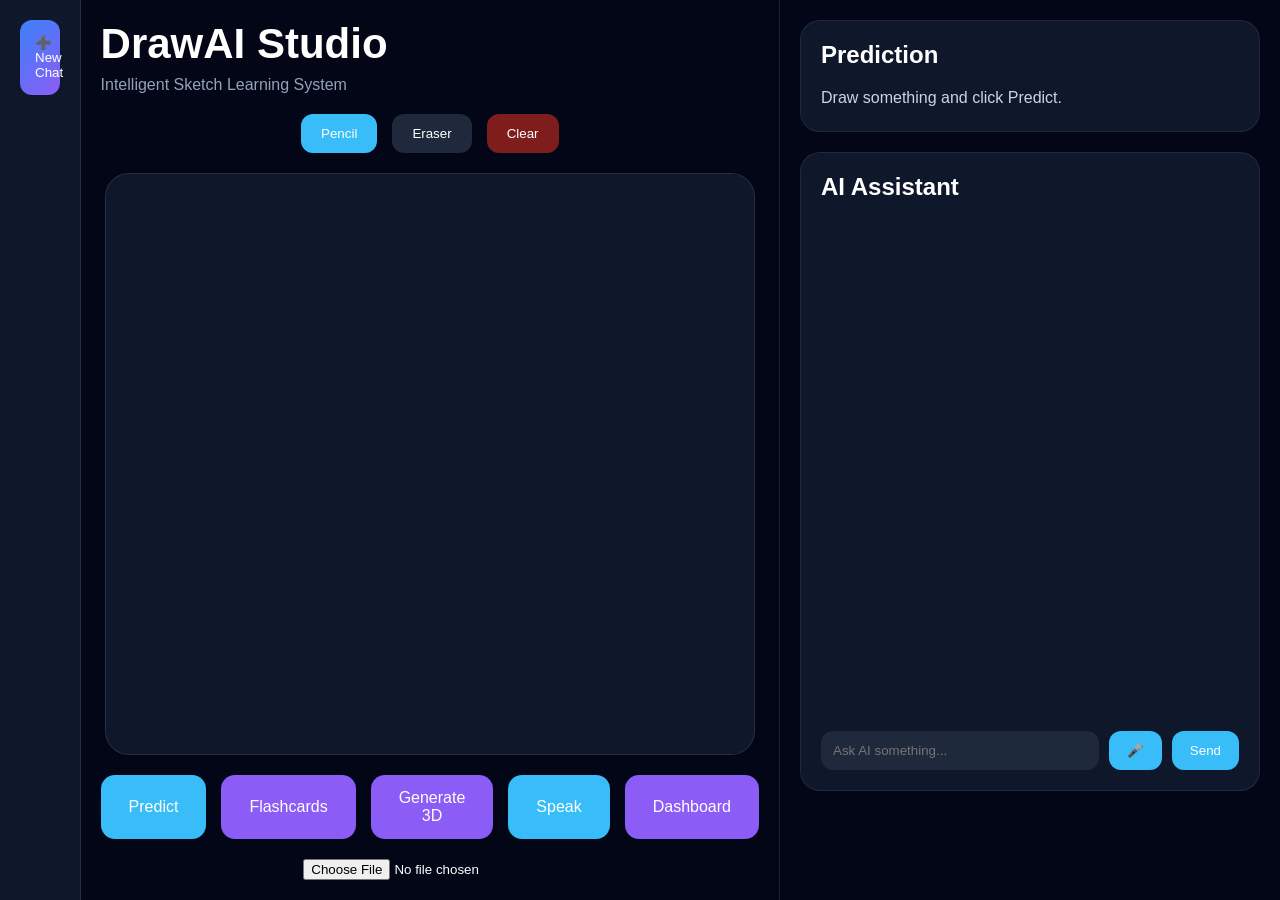
==== frontend/index.html @ 28f0a8f6 "Initial commit" ====
<!DOCTYPE html>

<html lang="en">

<head>

    <meta charset="UTF-8">

    <meta
        name="viewport"
        content="width=device-width, initial-scale=1.0"
    >

    <title>
        DrawAI Studio
    </title>

    <link
        rel="stylesheet"
        href="css/main.css"
    >

</head>

<body>

    <!-- =========================================
         MAIN CONTAINER
    ========================================== -->

    <div class="app-container">
        <div class="sidebar">

    <button
        class="new-chat-btn"
        onclick="newChat()"
    >
        ➕ New Chat
    </button>

    <div id="chatHistory">

    </div>

</div>

        <!-- =====================================
             LEFT PANEL
        ====================================== -->

        <div class="left-panel">

            <div class="logo-area">

                <h1>
                    DrawAI Studio
                </h1>

                <p>
                    Intelligent Sketch Learning System
                </p>

            </div>

            <!-- =================================
                 TOOLBAR
            ================================== -->

            <div class="toolbar">

                <button

                    class="tool-btn active"

                    onclick="setPencil()"

                >

                    Pencil

                </button>

                <button

                    class="tool-btn"

                    onclick="setEraser()"

                >

                    Eraser

                </button>

                <button

                    class="tool-btn danger"

                    onclick="clearBoard()"

                >

                    Clear

                </button>

            </div>

            <!-- =================================
                 DRAWING AREA
            ================================== -->

            <div class="canvas-wrapper">

                <canvas
                    id="drawingCanvas"
                ></canvas>

            </div>

            <!-- =================================
                 ACTION BUTTONS
            ================================== -->

            <div class="action-buttons">

                <button

                    class="main-btn"

                    onclick="predictDrawing()"

                >

                    Predict

                </button>

<button

    class="main-btn secondary"

    onclick="openFlashcards()"

>

    Flashcards


                <button

                    class="main-btn secondary"

                    onclick="open3D()"

                >

                    Generate 3D

                </button>

                <button

                    class="main-btn"

                    onclick="speakExplanation()"

                >

                    Speak

                </button>
           <button

    class="main-btn secondary"

    onclick="window.location.href='./dashboard.html'"

>

    Dashboard

</button>
            </div>

            <!-- =================================
                 IMAGE UPLOAD
            ================================== -->

            <div class="upload-area">

                <input

                    type="file"

                    id="uploadInput"

                    accept="image/*"

                >

            </div>

        </div>

        <!-- =====================================
             RIGHT PANEL
        ====================================== -->

<div class="right-panel">

    <!-- PREDICTION -->

    <div class="prediction-card">

        <h2>
            Prediction
        </h2>

        <div id="predictionBox">

            Draw something and click Predict.

        </div>

    </div>

    <!-- CHAT -->

    <div class="chat-card">

        <h2>
            AI Assistant
        </h2>

        <div id="chatMessages">

        </div>

        <div class="chat-input-area">

            <input

                type="text"

                id="chatInput"

                placeholder="Ask AI something..."

            >

            <button

                onclick="startVoiceChat()"

                title="Voice Chat"

            >

                🎤

            </button>

            <button

                onclick="sendMessage()"

            >

                Send

            </button>

        </div>

    </div>

</div>
    </div>

    <!-- =========================================
         SCRIPT
    ========================================== -->

    <script src="js/app.js"></script>

</body>

</html>
---- frontend/css/main.css ----
*{
    margin:0;
    padding:0;
    box-sizing:border-box;
}

body{

    background:#020617;

    color:white;

    font-family:Arial, sans-serif;

    overflow:auto;
}

.app-container{

    display:flex;

    width:100vw;

    height:100vh;
}

/* =====================================
   LEFT PANEL
===================================== */

.left-panel{

    flex:1;

    padding:20px;

    display:flex;

    flex-direction:column;

    align-items:center;

    border-right:

    1px solid rgba(255,255,255,0.1);

}

.logo-area{

    width:100%;

    margin-bottom:20px;
}

.logo-area h1{

    font-size:42px;

    margin-bottom:8px;
}

.logo-area p{

    color:#94a3b8;
}

/* =====================================
   TOOLBAR
===================================== */

.toolbar{

    display:flex;

    gap:15px;

    margin-bottom:20px;
}

.tool-btn{

    padding:12px 20px;

    border:none;

    border-radius:12px;

    background:#1e293b;

    color:white;

    cursor:pointer;

    transition:0.2s;
}

.tool-btn:hover{

    background:#334155;
}

.tool-btn.active{

    background:#38bdf8;
}

.tool-btn.danger{

    background:#7f1d1d;
}

/* =====================================
   CANVAS
===================================== */

.canvas-wrapper{

    width:100%;

    max-width:700px;

    height:500px;

    background:#0f172a;

    border-radius:24px;

    display:flex;

    justify-content:center;

    align-items:center;

    overflow:hidden;

    border:1px solid rgba(255,255,255,0.1);
}
#drawingCanvas{

    width:100%;

    height:100%;

    background:#0f172a;

    border-radius:20px;

    cursor:crosshair;
}

/* =====================================
   ACTION BUTTONS
===================================== */

.action-buttons{

    display:flex;

    gap:15px;

    margin-top:20px;
}

.main-btn{

    padding:14px 28px;

    border:none;

    border-radius:14px;

    background:#38bdf8;

    color:white;

    font-size:16px;

    cursor:pointer;

    transition:0.2s;
}

.main-btn:hover{

    transform:translateY(-2px);
}

.main-btn.secondary{

    background:#8b5cf6;
}

/* =====================================
   UPLOAD
===================================== */

.upload-area{

    margin-top:20px;
}

/* =====================================
   RIGHT PANEL
===================================== */

.right-panel{

    width:500px;

    min-width:500px;

    padding:20px;

    display:flex;

    flex-direction:column;

    gap:20px;
}

.prediction-card,
.explanation-card,
.chat-card{

    background:#0f172a;

    border-radius:20px;

    padding:20px;

    border:

    1px solid rgba(255,255,255,0.08);
}

.prediction-card h2,
.explanation-card h2,
.chat-card h2{

    margin-bottom:15px;
}

#predictionBox,
#explanationBox{

    color:#cbd5e1;

    line-height:1.7;
}

#explanationBox{

    max-height:250px;

    overflow-y:scroll;

    padding-right:10px;
}
#explanationBox::-webkit-scrollbar{

    width:6px;
}

#explanationBox::-webkit-scrollbar-thumb{

    background:#38bdf8;

    border-radius:10px;
}

/* =====================================
   CHAT
===================================== */

#chatMessages{

    height:500px;

    overflow-y:auto;

    margin-bottom:15px;
}

.chat-input-area{

    display:flex;

    gap:10px;
}

#chatInput{

    flex:1;

    padding:12px;

    border:none;

    border-radius:12px;

    background:#1e293b;

    color:white;
}

.chat-input-area button{

    padding:12px 18px;

    border:none;

    border-radius:12px;

    background:#38bdf8;

    color:white;

    cursor:pointer;
}

/* =====================================
   RESPONSIVE
===================================== */

@media(max-width:1400px){

    .canvas-wrapper{

        width:650px;
        height:650px;
    }

    #drawingCanvas{

        width:620px;
        height:620px;
    }
}
@media(max-width:1200px){

    .app-container{

        flex-direction:column;
    }

    .right-panel{

        width:100%;

        min-width:100%;
    }

    .canvas-wrapper{

        height:450px;
    }
}

.flashcard-card{

    background:#0f172a;

    border-radius:20px;

    padding:20px;

    border:1px solid rgba(255,255,255,0.08);
}

#flashcardsContainer{

    color:#cbd5e1;

    line-height:1.8;

    white-space:pre-wrap;

    min-height:120px;
}

.flashcard-item h3{

    color:white;

    margin-top:10px;
}
.flashcard-item{

    background:white;

    color:black;

    width:220px;

    margin:auto;

    border-radius:20px;

    padding:20px;

    text-align:center;

    box-shadow:
    0 10px 20px rgba(0,0,0,0.2);
}

.card-image img{

    width:150px;

    height:150px;

    object-fit:contain;
}

.card-title{

    margin-top:15px;

    font-size:24px;

    font-weight:bold;
}.sidebar{

    width:180px;

    background:#0f172a;

    padding:20px;

    border-right:
    1px solid rgba(
        255,255,255,0.1
    );

    overflow-y:auto;
}

.new-chat-btn{

    width:100%;

    padding:15px;

    border:none;

    border-radius:12px;

    background:
    linear-gradient(
        135deg,
        #3b82f6,
        #8b5cf6
    );

    color:white;

    cursor:pointer;

    margin-bottom:20px;
}

.chat-history-item{

    padding:12px;

    margin-bottom:10px;

    border-radius:10px;

    background:#1e293b;

    cursor:pointer;

    color:white;
}

.chat-history-item:hover{

    background:#334155;
}
.chat-message{

    background:#1e293b;

    padding:12px;

    border-radius:12px;

    margin-bottom:10px;
}

.user-message{

    background:#2563eb;
    
}.user-bubble{

    background:#2563eb;

    color:white;

    padding:12px;

    border-radius:15px;

    margin:10px 0;

    margin-left:40px;
}

.ai-bubble{

    background:#1e293b;

    color:white;

    padding:12px;

    border-radius:15px;

    margin:10px 0;

    margin-right:40px;
}
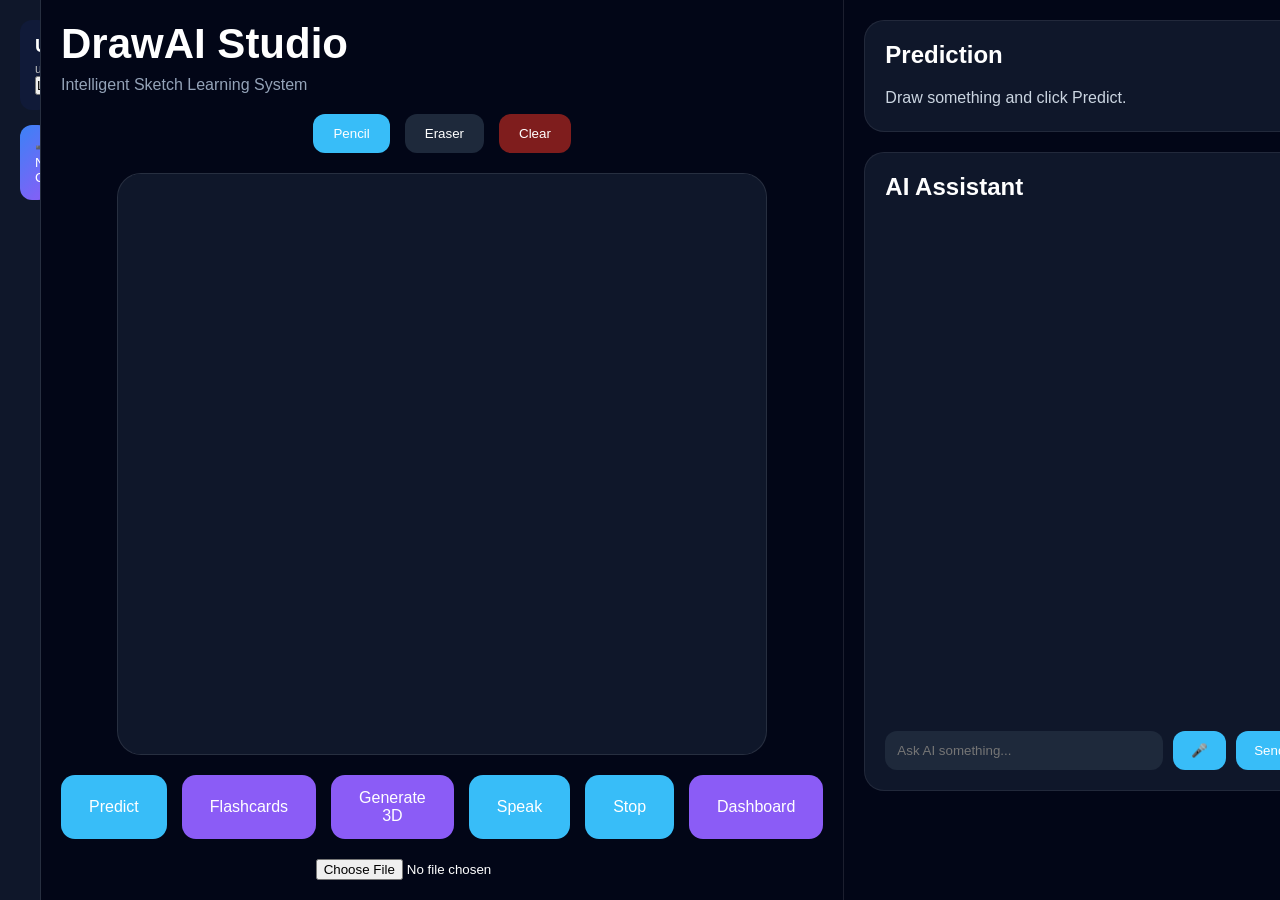
==== commit f8ae17bb: "Added feature X and fixed bug Y" ====
--- a/frontend/index.html
+++ b/frontend/index.html
@@ -30,6 +30,23 @@
 
     <div class="app-container">
         <div class="sidebar">
+
+<div class="profile-card">
+
+    <h3 id="profileName">
+        User
+    </h3>
+
+    <p id="profileEmail">
+        user@email.com
+    </p>
+      <button
+        onclick="logout()"
+    >
+        Logout
+    </button>
+
+</div>
 
     <button
         class="new-chat-btn"
@@ -145,7 +162,7 @@
 >
 
     Flashcards
-
+</button>
 
                 <button
 
@@ -170,17 +187,24 @@
                     Speak
 
                 </button>
+
+                <button
+    class="main-btn danger"
+    onclick="stopSpeaking()"
+>
+    Stop
+</button>
+
            <button
 
     class="main-btn secondary"
-
-    onclick="window.location.href='./dashboard.html'"
-
+    onclick="openDashboard()"
 >
 
     Dashboard
 
 </button>
+
             </div>
 
             <!-- =================================
--- a/frontend/css/main.css
+++ b/frontend/css/main.css
@@ -523,4 +523,46 @@
     margin:10px 0;
 
     margin-right:40px;
+}
+.profile-card{
+
+    padding:15px;
+
+    margin-bottom:15px;
+
+    border-radius:12px;
+
+    background:#101a38;
+
+    text-align:center;
+}
+
+.profile-card h3{
+
+    margin:0;
+    color:white;
+}
+
+.profile-card p{
+
+    margin-top:5px;
+
+    font-size:12px;
+
+    color:#bdbdbd;
+}
+
+.logout-btn{
+
+    margin-top:10px;
+
+    width:100%;
+
+    border:none;
+
+    border-radius:8px;
+
+    padding:8px;
+
+    cursor:pointer;
 }
